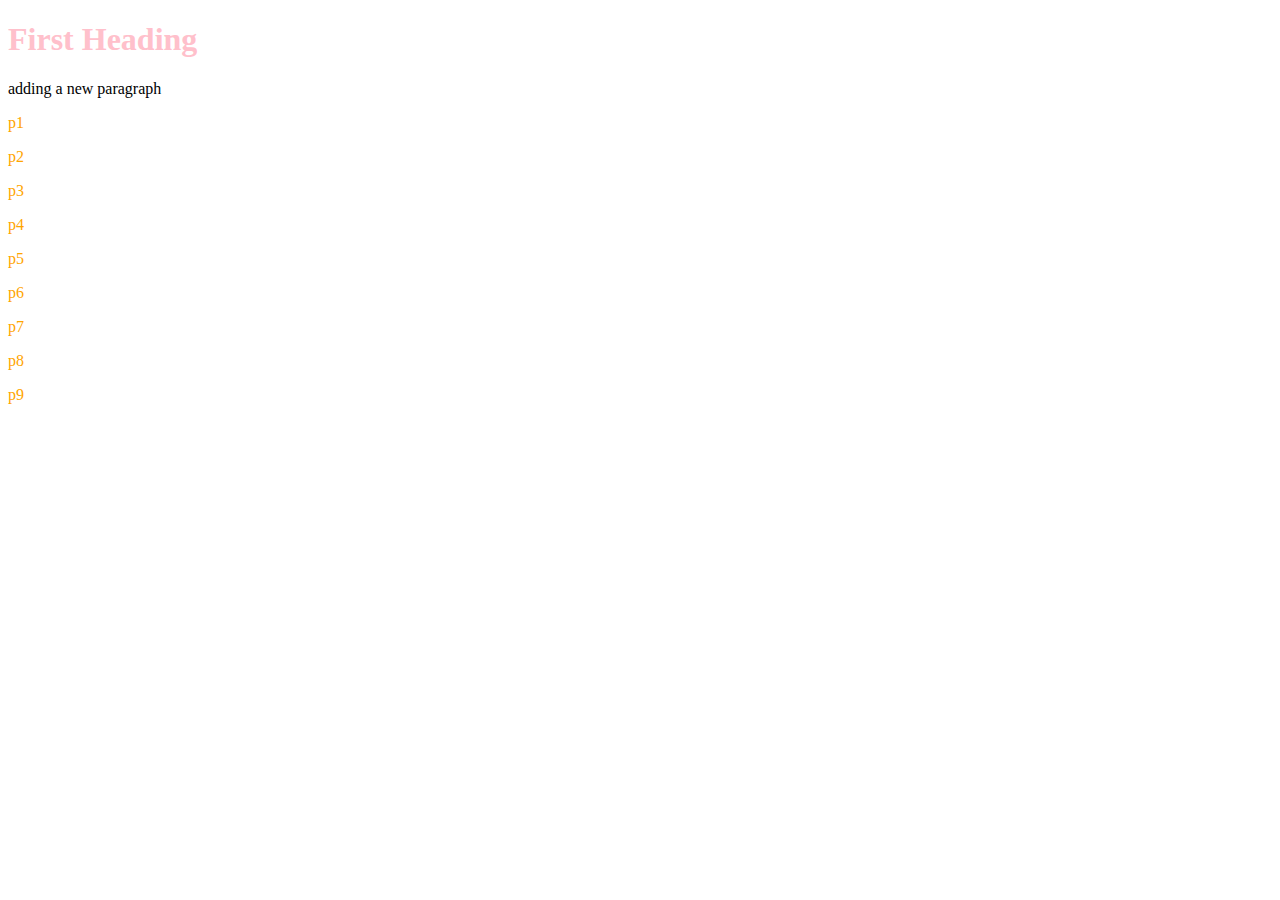
==== DOMManipulation/index.html @ 6b7f5f53 "DOM Manipulation" ====
<!DOCTYPE html>
<html lang="en">
<head>
    <meta charset="UTF-8">
    <meta name="viewport" content="width=device-width, initial-scale=1.0">
    <title>DOM Manipulation</title>
    <script src="index.js" defer></script>
</head>
<body>

    
</body>
</html>
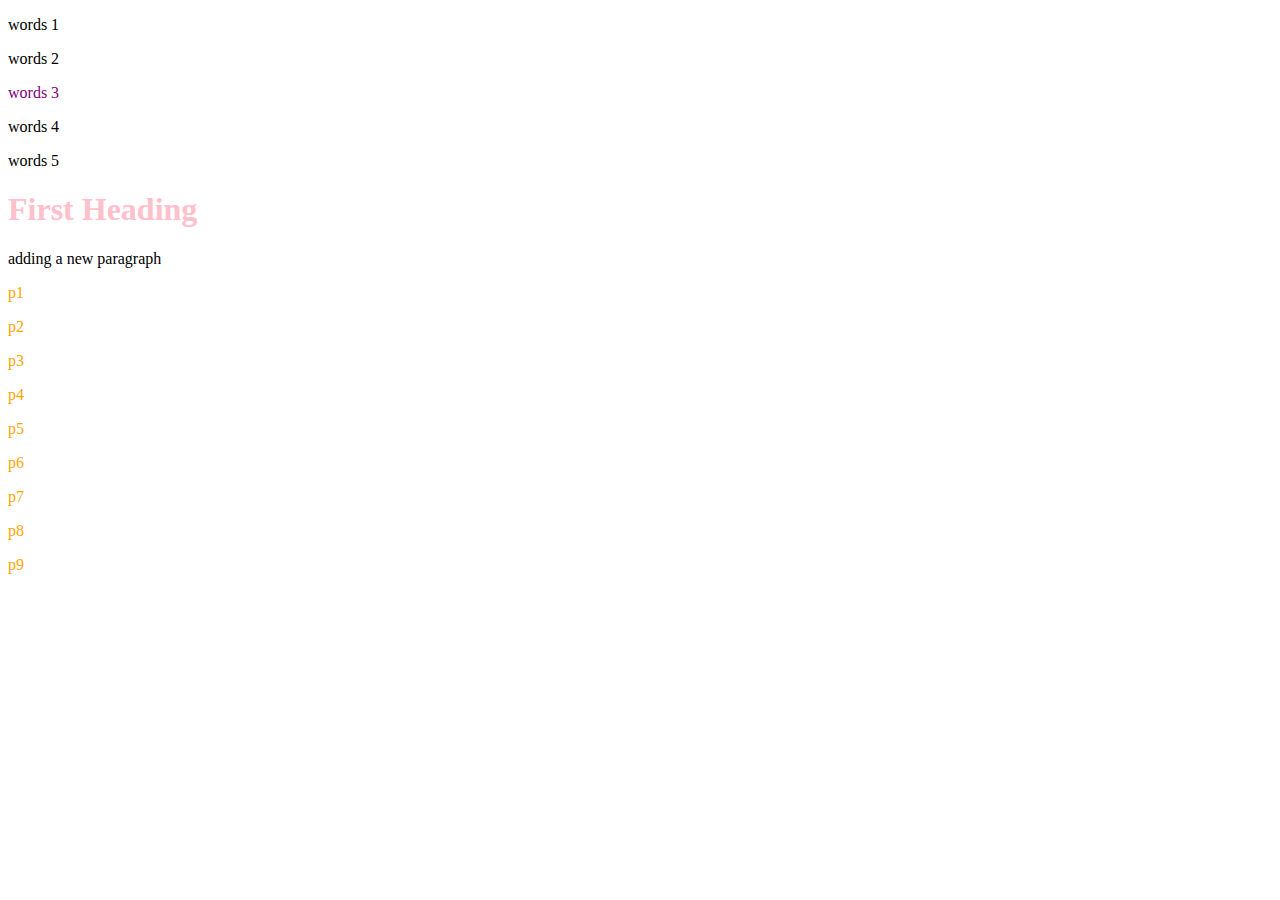
==== commit aeed3cd0: "Event Handling" ====
--- a/DOMManipulation/index.html
+++ b/DOMManipulation/index.html
@@ -7,7 +7,13 @@
     <script src="index.js" defer></script>
 </head>
 <body>
-
-    
+    <header></header>
+<p>words 1</p>
+<p>words 2</p>
+<!-- given para 3 an id to then style in js -->
+<p id="myWords"> words 3</p>
+<p>words 4</p>
+<p>words 5</p>
+   
 </body>
 </html>